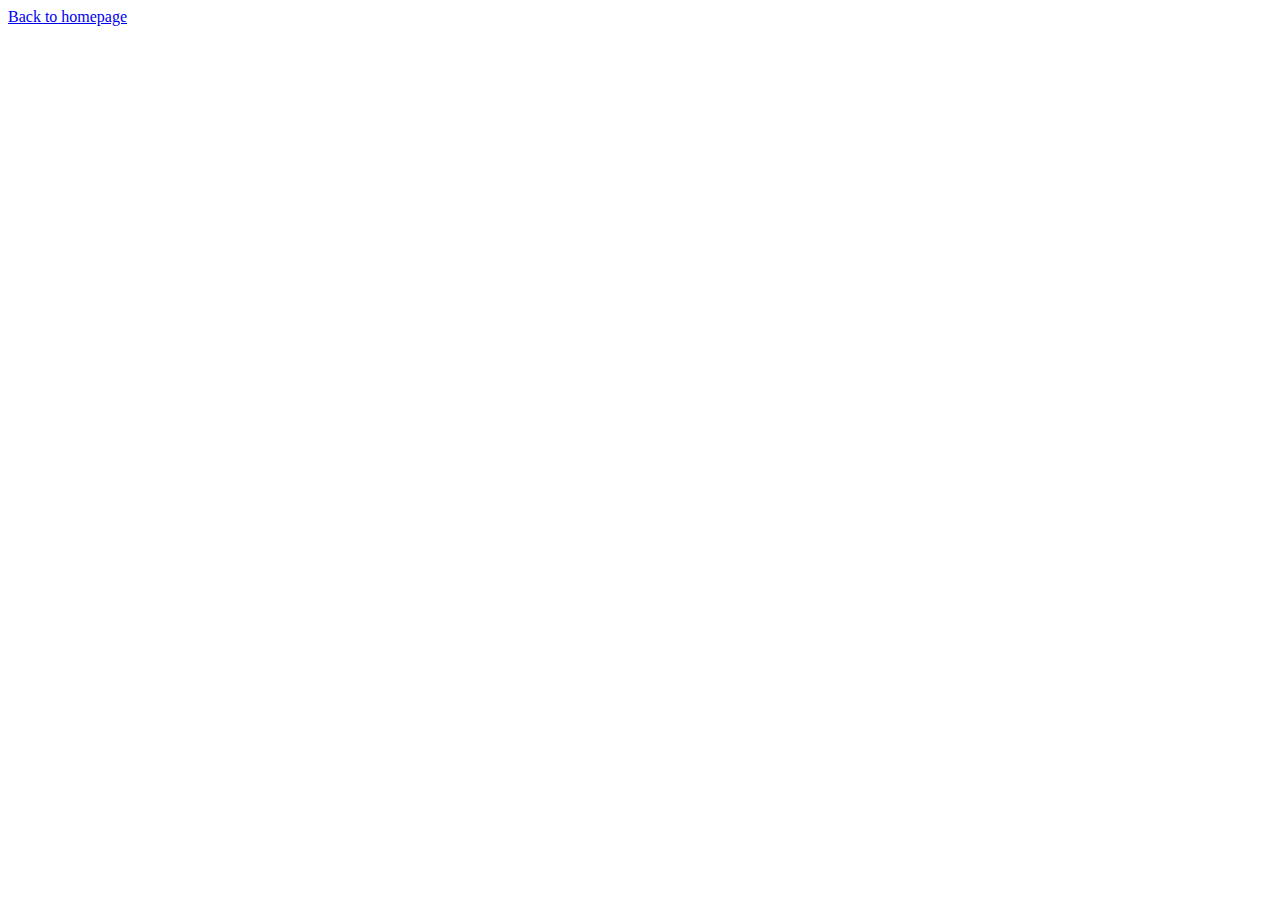
==== contact.html @ bf80abff "Built basic structure" ====
<!DOCTYPE html>
<html lang="en">
<head>
    <meta charset="UTF-8">
    <meta name="viewport" content="width=device-width, initial-scale=1.0">
    <title>Document</title>
</head>
<body>
    <a href="/">Back to homepage</a>
</body>
</html>
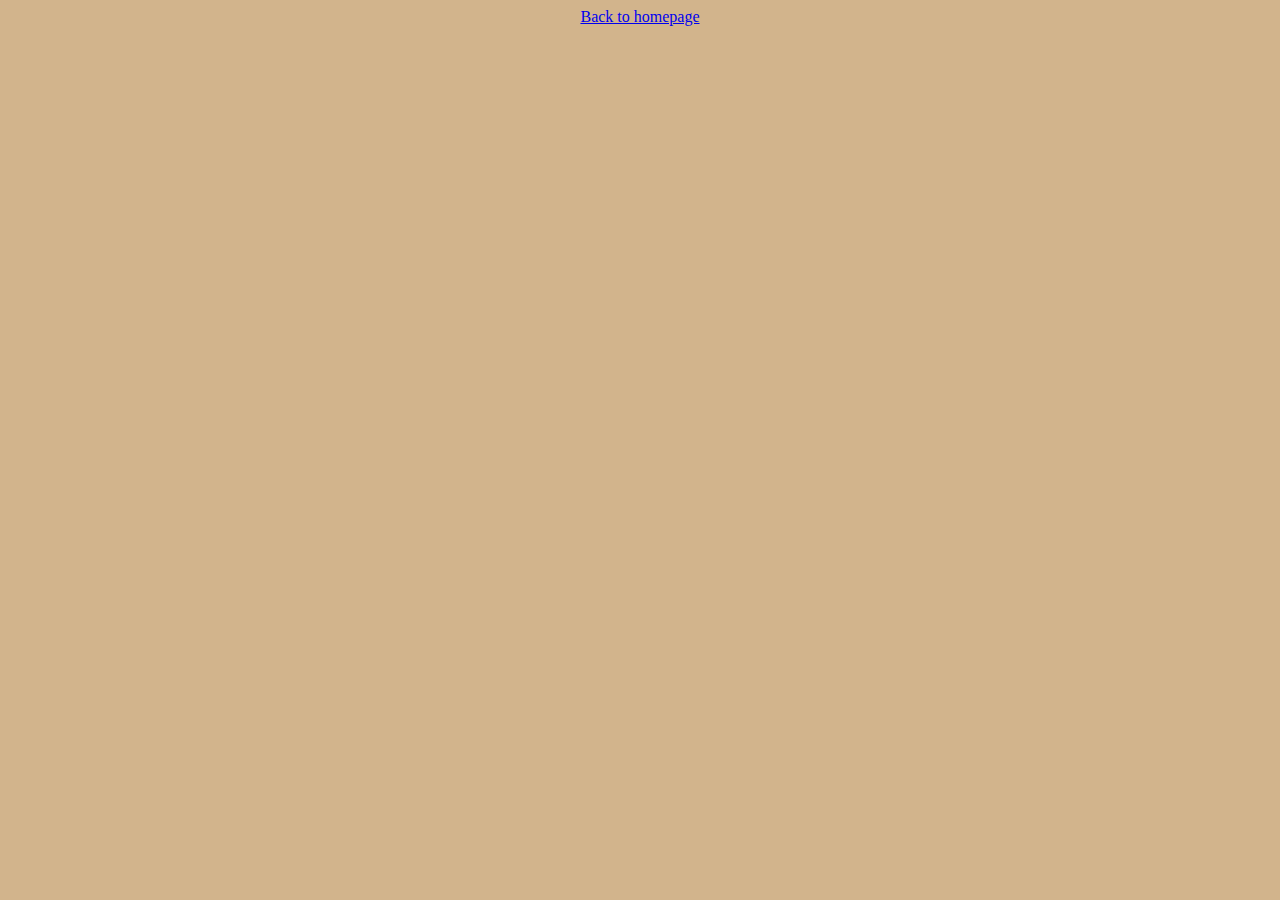
==== commit 71749570: "Added content" ====
--- a/contact.html
+++ b/contact.html
@@ -3,7 +3,8 @@
 <head>
     <meta charset="UTF-8">
     <meta name="viewport" content="width=device-width, initial-scale=1.0">
-    <title>Document</title>
+    <link rel="stylesheet" href="src/styles.css">
+    <title>Contact me</title>
 </head>
 <body>
     <a href="/">Back to homepage</a>
--- a/src/styles.css
+++ b/src/styles.css
@@ -0,0 +1,8 @@
+body {
+    background: tan;
+    text-align: center;
+}
+
+p {
+    flex: auto;
+}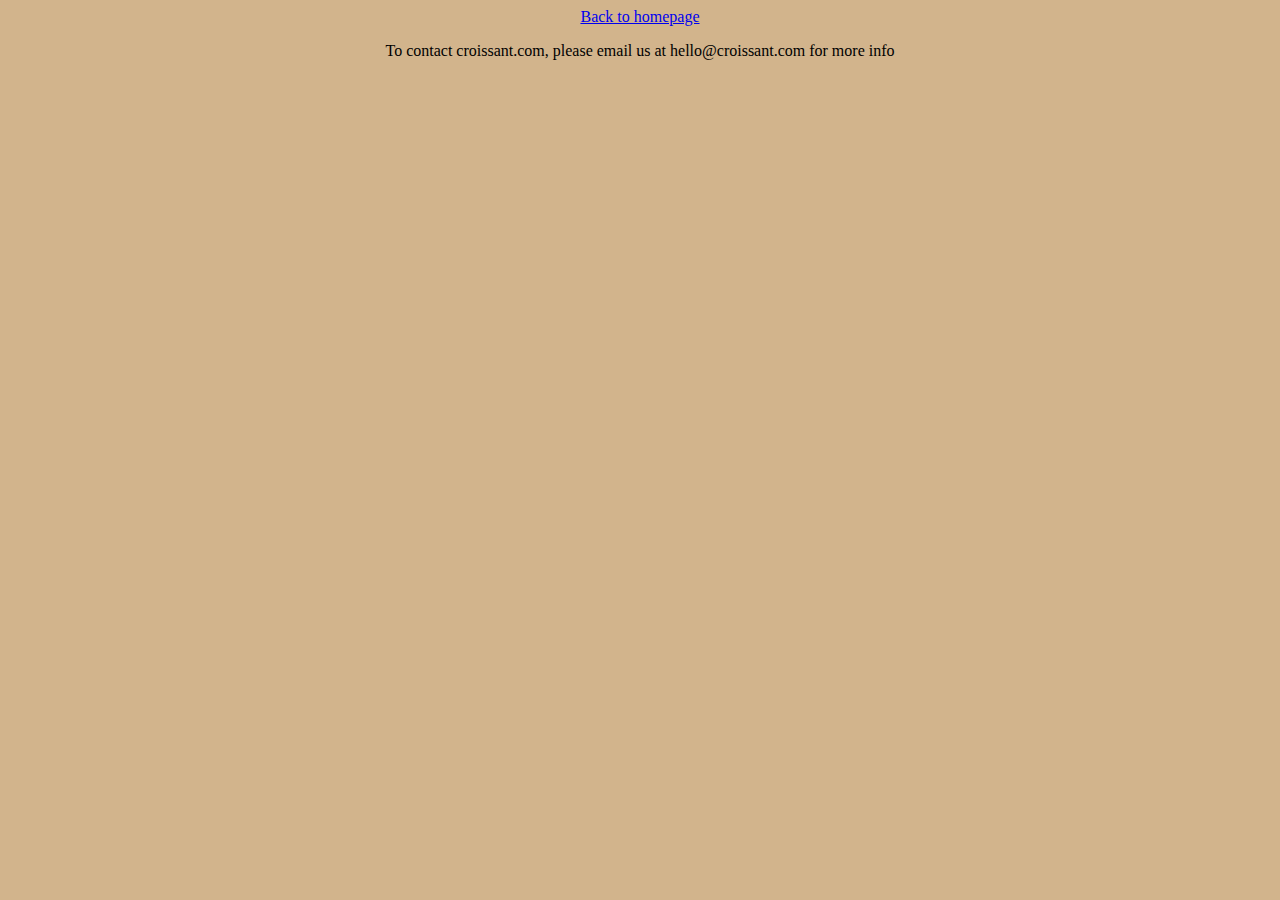
==== commit 5671aa69: "SEO" ====
--- a/contact.html
+++ b/contact.html
@@ -7,6 +7,10 @@
     <title>Contact me</title>
 </head>
 <body>
-    <a href="/">Back to homepage</a>
+    <a href="/" title="Home">Back to homepage</a>
+
+    <p>
+        To contact croissant.com, please email us at hello@croissant.com for more info
+    </p>
 </body>
 </html>